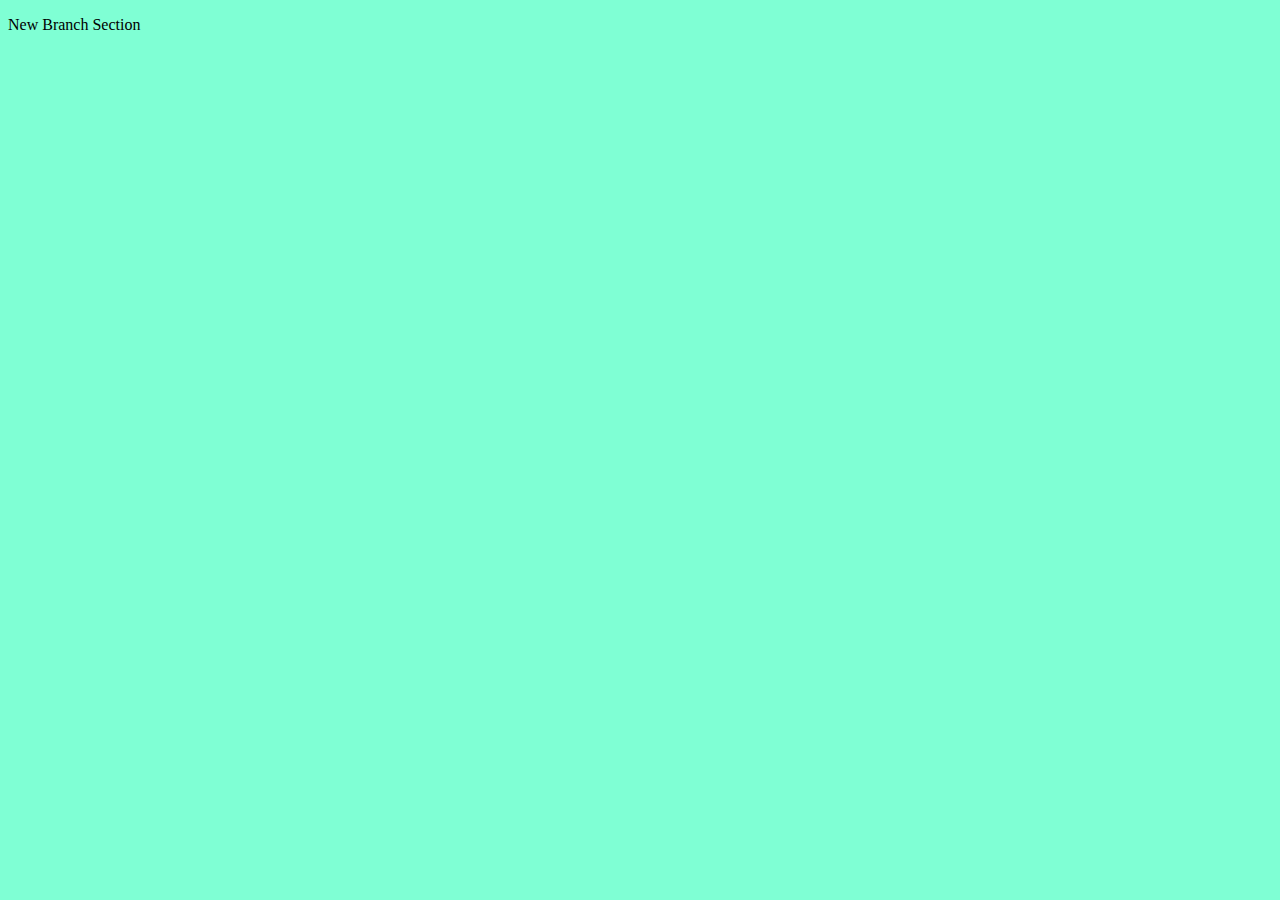
==== Day1/index.html @ 5467ceae "First Commit" ====
<!DOCTYPE html>
<html lang="en">
<head>
    <meta charset="UTF-8">
    <meta name="viewport" content="width=device-width, initial-scale=1.0">
    <title>Document</title>
    <link rel="stylesheet" href="style.css">
</head>
<body>
    <p>New Branch Section</p>
    
</body>
</html>
---- Day1/style.css ----
body{
    background-color: aquamarine;
}
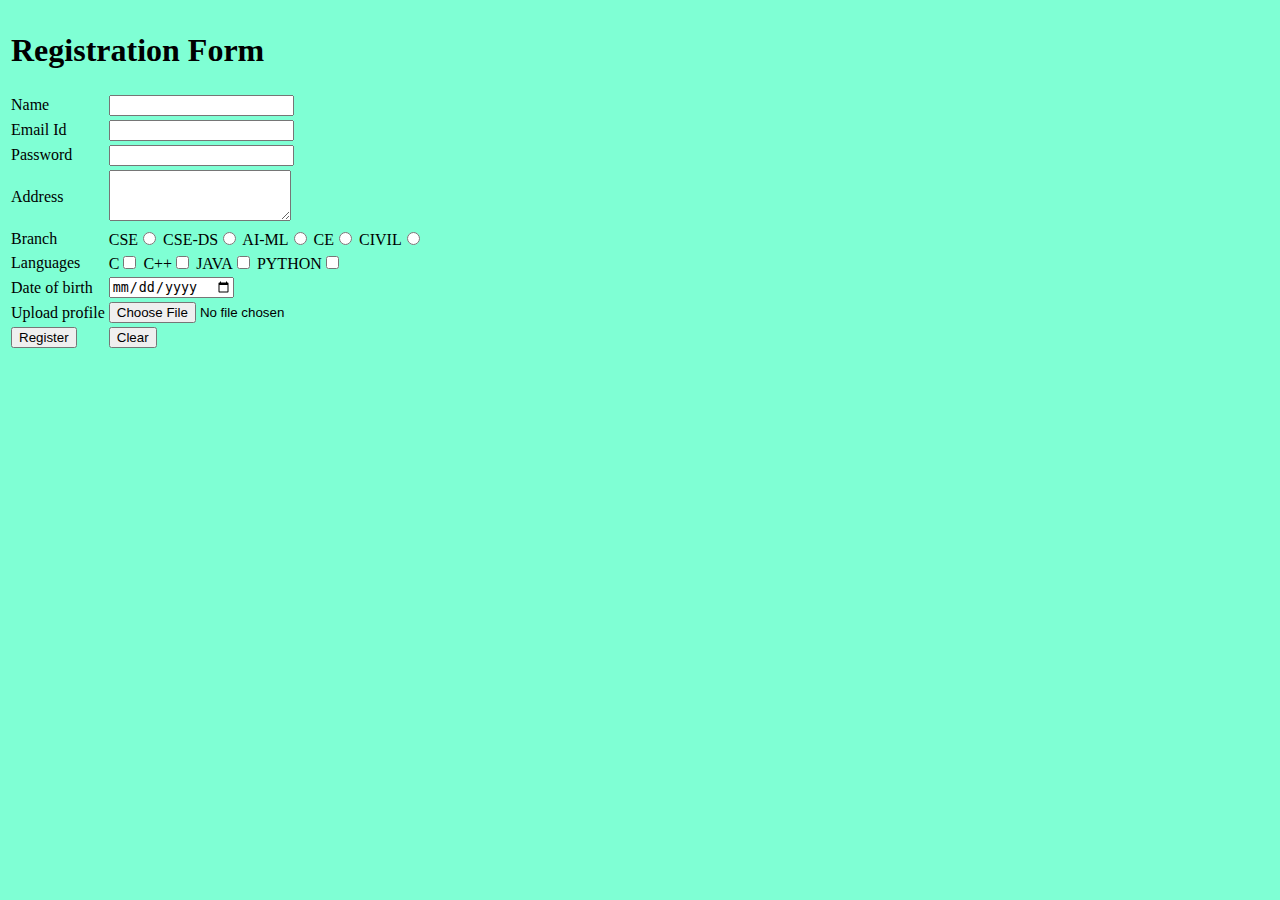
==== commit b36f6bae: "Registration Form" ====
--- a/Day1/index.html
+++ b/Day1/index.html
@@ -7,7 +7,51 @@
     <link rel="stylesheet" href="style.css">
 </head>
 <body>
-    <p>New Branch Section</p>
+    <form action="#" method="post">
+    <table>
+        <tr><td colspan="2"><h1>Registration Form</h1></td></tr>
+        <tr>
+            <td>Name</td>
+            <td><input type="text" name="t1" id="" required></td></tr>
+        <tr>
+            <td>Email Id</td>
+            <td><input type="email" name="t2" id=""></td></tr>
+        <tr>
+            <td>Password</td>
+            <td><input type="password" name="t3" id=""></td></tr>
+        <tr>
+            <td>Address</td>
+            <td><textarea rows="3" cols="20" name="t4" id=""></textarea></td></tr>
+        <tr>
+            <td>Branch</td>
+            <td>CSE<input type="radio">
+                CSE-DS<input type="radio">
+                AI-ML<input type="radio">
+                CE<input type="radio">
+                CIVIL<input type="radio"></td>
+        </tr>
+        <TR>
+            <td>Languages</td>
+            <td>C<input type="checkbox" name="" id=>
+                C++<input type="checkbox" name="" id="">
+                JAVA<input type="checkbox" name="" id="">
+                PYTHON<input type="checkbox" name="" id=""></td>
+        </TR>
+        <tr>
+            <td>Date of birth</td>
+            <td><input type="date" name="" id=""></td>
+        </tr>
+        <tr>
+            <td>Upload profile</td>
+            <td><input type="file" name="" id=""></td>
+        </tr>
+        <tr>
+            <td><input type="submit" value="Register"></td>
+            <td><input type="Reset" value="Clear"></td>
+        </tr>
+        
+    </table>
+    </form>
     
 </body>
 </html>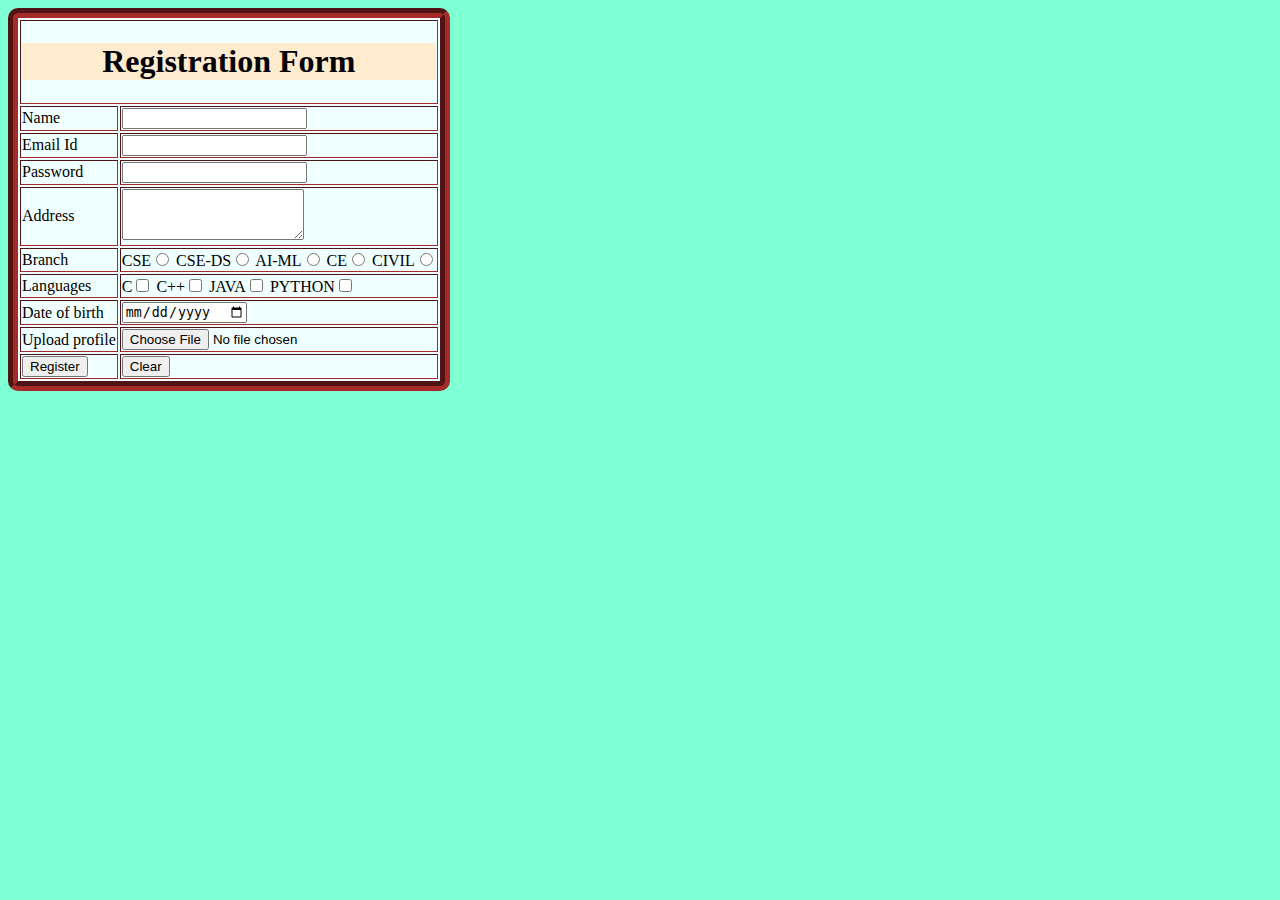
==== commit 0d2aa8c9: "Final Code" ====
--- a/Day1/index.html
+++ b/Day1/index.html
@@ -8,7 +8,7 @@
 </head>
 <body>
     <form action="#" method="post">
-    <table>
+    <table border="2px">
         <tr><td colspan="2"><h1>Registration Form</h1></td></tr>
         <tr>
             <td>Name</td>
--- a/Day1/style.css
+++ b/Day1/style.css
@@ -1,3 +1,16 @@
 body{
     background-color: aquamarine;
+}
+table{
+    background-color: azure;
+    border-radius: 10px;
+    border-color: brown;
+    border-style: groove;
+    border-width: 10px;
+    color:black;
+}
+h1{
+    background-color: blanchedalmond;
+    color:black;
+    text-align: center;
 }